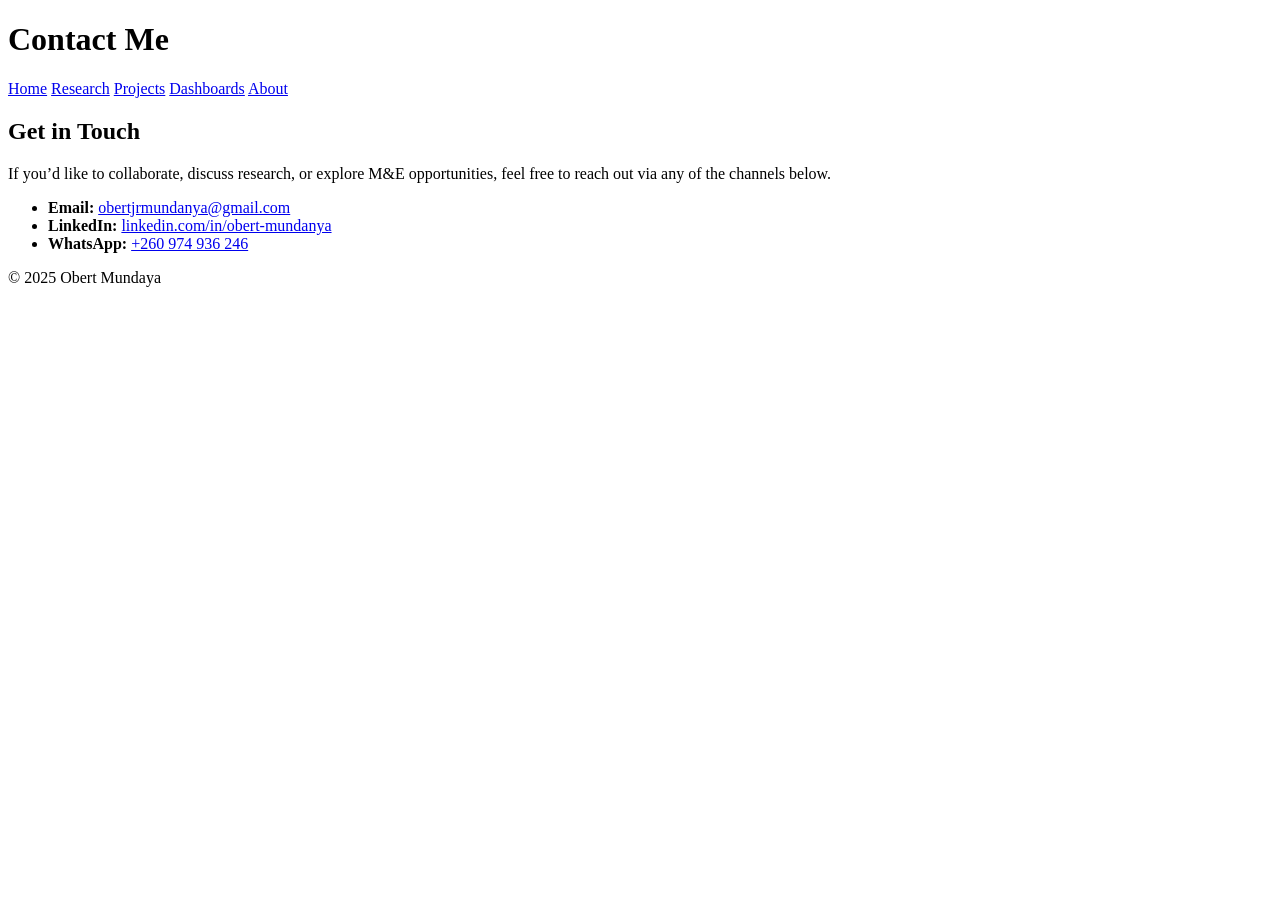
==== contact.html @ 54868760 "Add files via upload" ====
<!DOCTYPE html>
<html lang="en">
<head>
    <meta charset="UTF-8">
    <title>Contact | Obert Mundaya</title>
    <link rel="stylesheet" href="css/style.css">
</head>
<body>

<header>
    <h1>Contact Me</h1>
    <nav>
        <a href="index.html">Home</a>
        <a href="research.html">Research</a>
        <a href="projects.html">Projects</a>
        <a href="dashboards.html">Dashboards</a>
        <a href="about.html">About</a>
    </nav>
</header>

<section class="hero">
    <h2>Get in Touch</h2>
    <p>If you’d like to collaborate, discuss research, or explore M&E opportunities, feel free to reach out via any of the channels below.</p>

    <ul>
        <li><strong>Email:</strong> <a href="mailto:obertjrmundanya@gmail.com">obertjrmundanya@gmail.com</a></li>
        <li><strong>LinkedIn:</strong> <a href="https://www.linkedin.com/in/obert-mundanya-5752bb227" target="_blank">linkedin.com/in/obert-mundanya</a></li>
        <li><strong>WhatsApp:</strong> <a href="https://wa.me/260974936246" target="_blank">+260 974 936 246</a></li>
    </ul>

</section>

<footer>
    <p>© 2025 Obert Mundaya</p>
</footer>

</body>
</html>
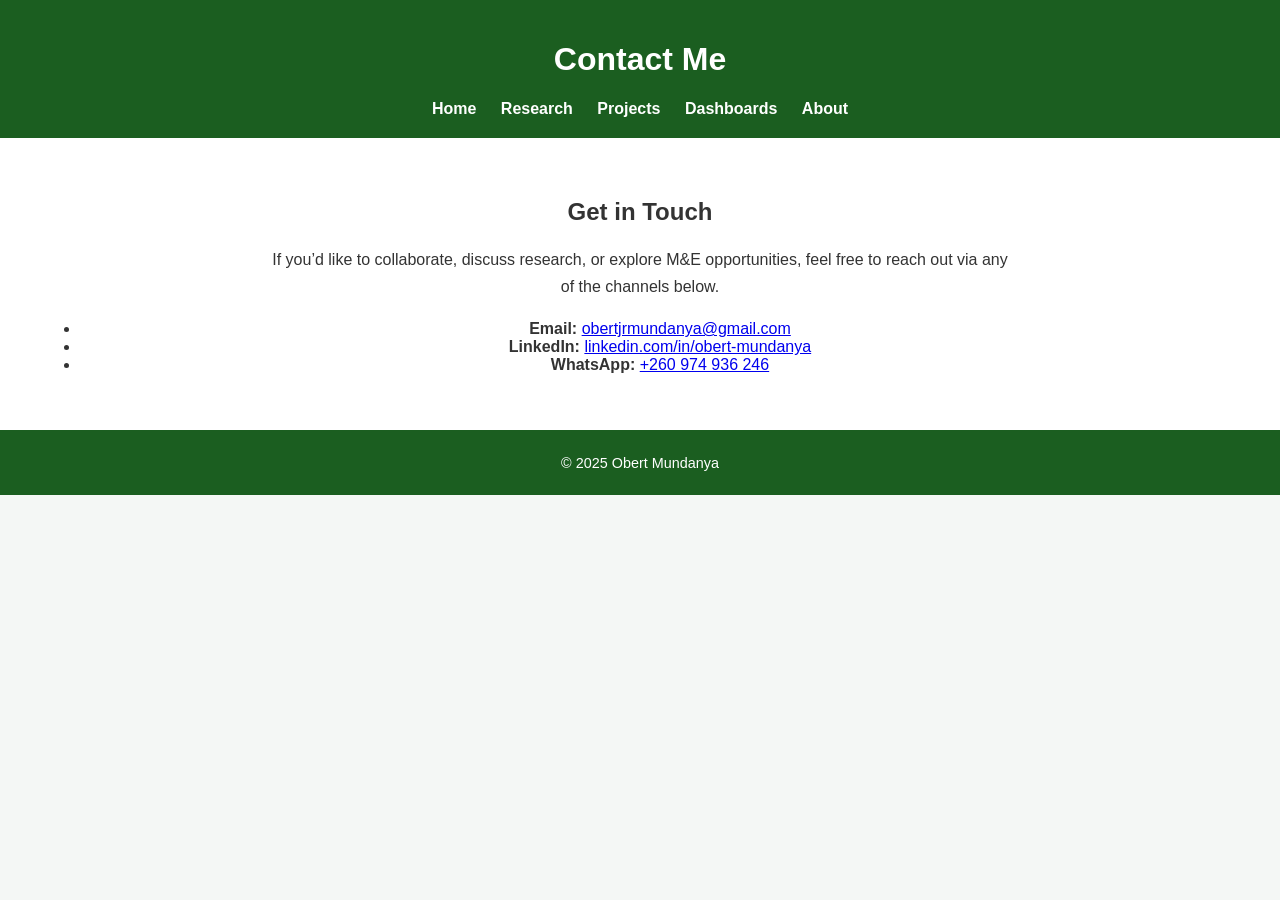
==== commit 87ad938c: "Update contact.html" ====
--- a/contact.html
+++ b/contact.html
@@ -3,7 +3,7 @@
 <head>
     <meta charset="UTF-8">
     <title>Contact | Obert Mundaya</title>
-    <link rel="stylesheet" href="css/style.css">
+    <link rel="stylesheet" href="style.css">
 </head>
 <body>
 
@@ -31,7 +31,7 @@
 </section>
 
 <footer>
-    <p>© 2025 Obert Mundaya</p>
+    <p>© 2025 Obert Mundanya</p>
 </footer>
 
 </body>
--- a/style.css
+++ b/style.css
@@ -0,0 +1,107 @@
+body {
+    font-family: Arial, sans-serif;
+    margin: 0;
+    background-color: #f4f7f5;
+    color: #333;
+}
+
+/* Header */
+header {
+    background-color: #1b5e20; /* deep green */
+    color: white;
+    padding: 20px;
+    text-align: center;
+}
+
+.subtitle {
+    font-size: 1.1em;
+    margin-top: -10px;
+    color: #c8e6c9;
+}
+
+/* Navigation */
+nav {
+    margin-top: 15px;
+}
+
+nav a {
+    color: white;
+    margin: 0 10px;
+    text-decoration: none;
+    font-weight: bold;
+}
+
+nav a:hover {
+    text-decoration: underline;
+}
+
+/* Main sections */
+.hero {
+    padding: 40px;
+    text-align: center;
+    background-color: white;
+}
+
+.hero p {
+    max-width: 750px;
+    margin: 20px auto;
+    line-height: 1.7;
+}
+
+/* Buttons */
+.buttons {
+    margin-top: 20px;
+}
+
+.btn {
+    background-color: #2e7d32; /* medium green */
+    color: white;
+    padding: 10px 22px;
+    text-decoration: none;
+    margin: 5px;
+    border-radius: 4px;
+    font-weight: bold;
+}
+
+.btn.secondary {
+    background-color: #607d8b;
+}
+
+.btn:hover {
+    opacity: 0.9;
+}
+
+/* Skills section */
+.skills {
+    padding: 30px;
+    background-color: #e8f5e9;
+    text-align: center;
+}
+
+.skills ul {
+    list-style: none;
+    padding: 0;
+}
+
+.skills li {
+    margin: 8px 0;
+    font-weight: 500;
+}
+
+/* Footer */
+footer {
+    background-color: #1b5e20;
+    color: white;
+    text-align: center;
+    padding: 10px;
+    font-size: 0.9em;
+}
+
+
+.project-card {
+    background: #f4fff7;
+    border-left: 6px solid #2e7d32;
+    padding: 15px;
+    margin-bottom: 20px;
+    border-radius: 6px;
+}
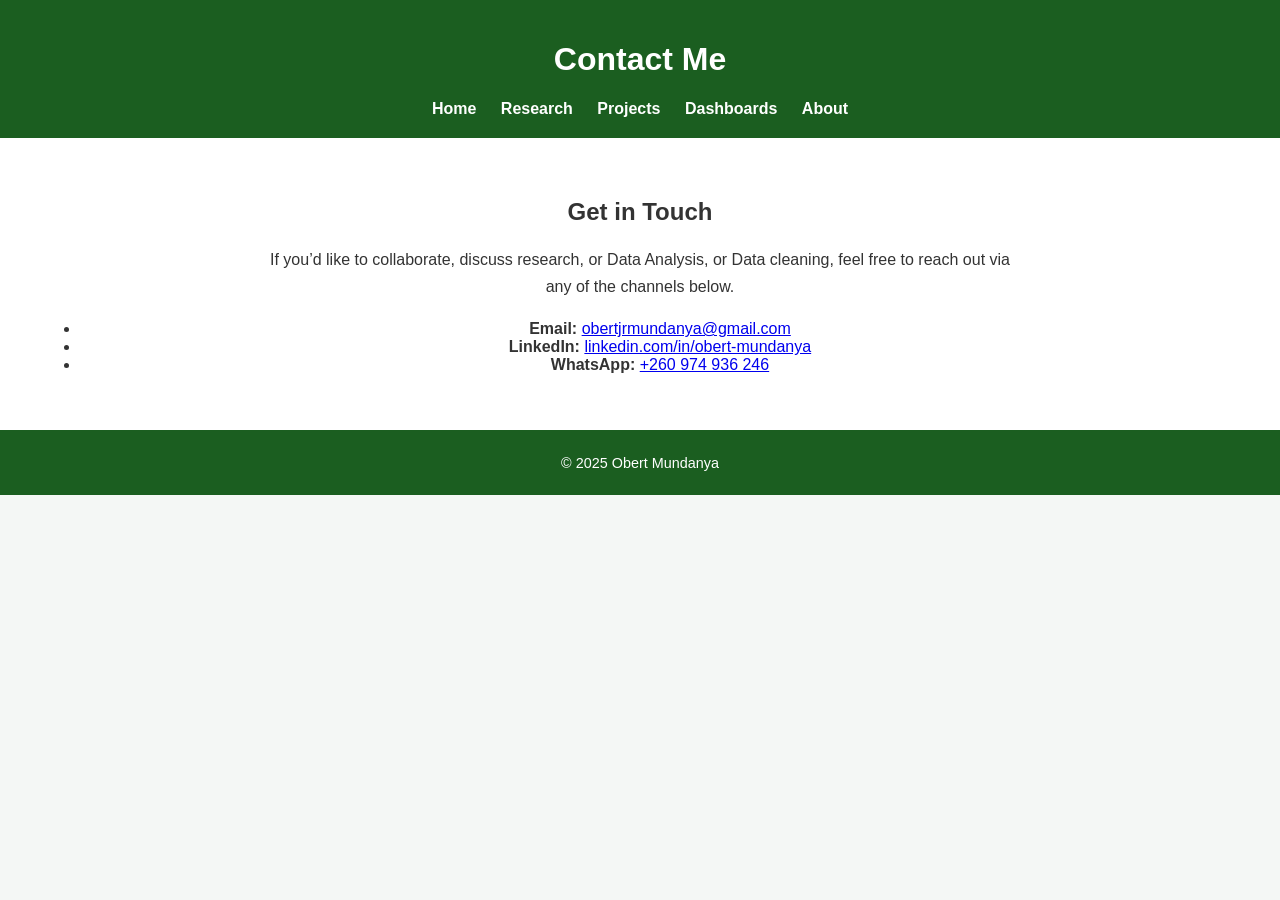
==== commit afec5ca0: "Update contact.html" ====
--- a/contact.html
+++ b/contact.html
@@ -20,7 +20,7 @@
 
 <section class="hero">
     <h2>Get in Touch</h2>
-    <p>If you’d like to collaborate, discuss research, or explore M&E opportunities, feel free to reach out via any of the channels below.</p>
+    <p>If you’d like to collaborate, discuss research, or Data Analysis, or Data cleaning, feel free to reach out via any of the channels below.</p>
 
     <ul>
         <li><strong>Email:</strong> <a href="mailto:obertjrmundanya@gmail.com">obertjrmundanya@gmail.com</a></li>
